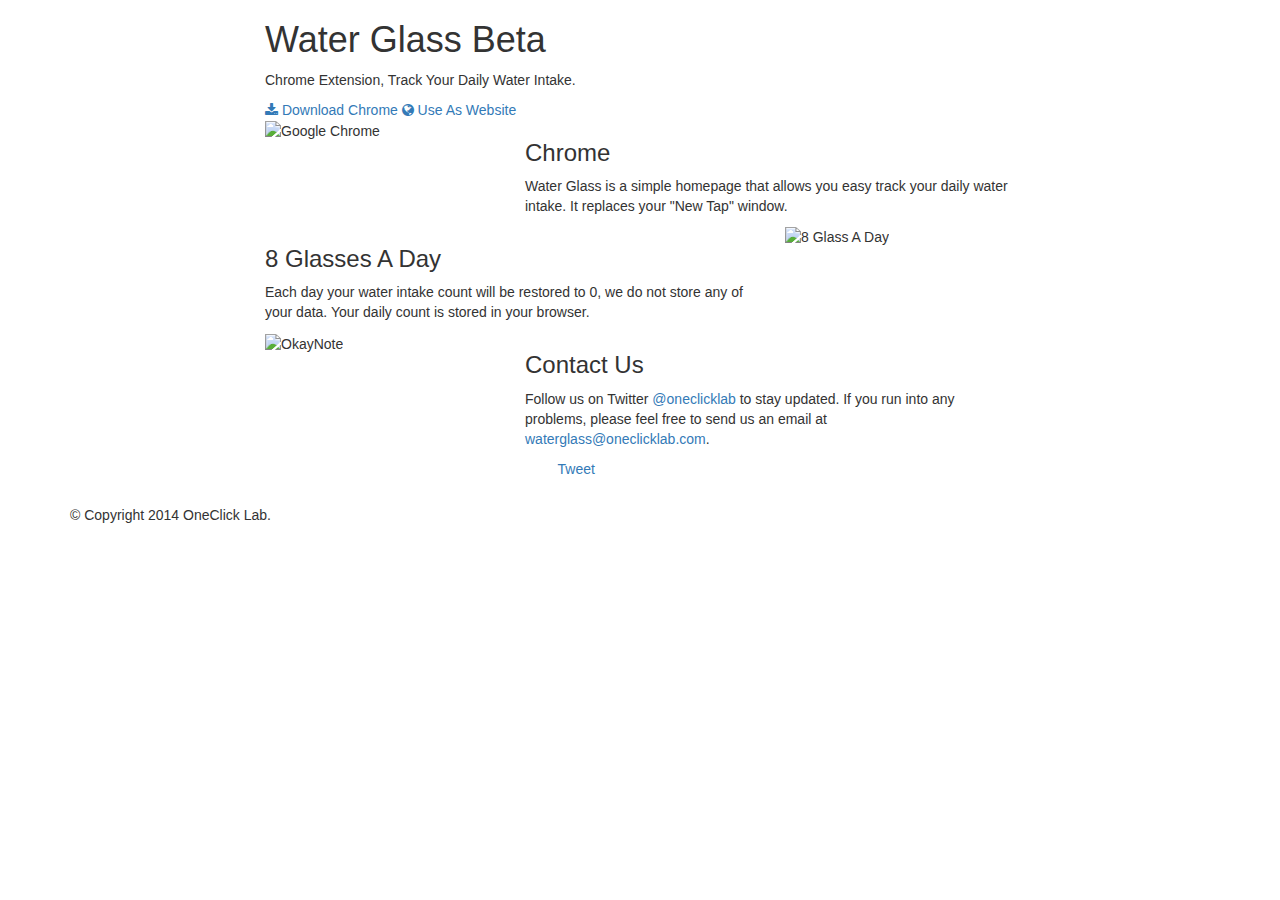
==== views/index.html @ e4f4fdf8 "Initial release" ====
<!DOCTYPE html>
<html lang="en">
<head>
    <meta charset="UTF-8">
    <title>Water Glass - Google Chrome Browser Extension</title>
    <meta name="description" content="Google Chrome Browser Extension To Track Water Intake.">
    <meta name="keywords" content="Chrome,Extension,Water, Glass">
    <meta name="author" content="OneClick Lab">
    <meta name="viewport" content="width=device-width, initial-scale=1">
    <link href="http://maxcdn.bootstrapcdn.com/bootstrap/3.2.0/css/bootstrap.min.css" rel="stylesheet">
    <link href='http://fonts.googleapis.com/css?family=Open+Sans:400,300,600,700' rel='stylesheet' type='text/css'>
    <link href="http://maxcdn.bootstrapcdn.com/font-awesome/4.2.0/css/font-awesome.min.css" rel="stylesheet">
    <link href="/css/style.css" rel="stylesheet" type="text/css">
</head>
<body>
    <div class="container">
        <header>
            <div class="row">
                <div class="col-md-8 col-md-offset-2">
                    <h1>Water Glass <span class="beta">Beta</span></h1>
                    <p class="description">Chrome Extension, Track Your Daily Water Intake.</p>

                    <div class="call-to-action">
                        <a href="#" class="button orange"><i class="fa fa-download"></i> Download Chrome</a>
                        <a href="#" class="button orange"><i class="fa fa-globe"></i> Use As Website</a>
                    </div>
                </div>
            </div>
        </header>

        <section>
            <div class="row">
                <div class="col-md-8 col-md-offset-2">
                    <div class="row">
                        <div class="col-md-4 col-sm-4 center">
                            <img src="/img/chrome.png" alt="Google Chrome" class="feature-items" />
                        </div>
                        <div class="col-md-8 col-sm-8">
                            <h3>Chrome</h3>
                            <p>Water Glass is a simple homepage that allows you easy track your daily water intake. It replaces your "New Tap" window.</p>                            
                        </div>
                    </div>
                </div>
            </div>
        </section>

        <section>
            <div class="row">
                <div class="col-md-8 col-md-offset-2">
                    <div class="row">
                        <div class="visible-xs col-md-4 col-sm-4 center">
                            <img src="/img/today.png" alt="8 Glass A Day" class="feature-items" />
                        </div>
                        <div class="col-md-8 col-sm-8">
                            <h3>8 Glasses A Day</h3>
                            <p>Each day your water intake count will be restored to 0, we do not store any of your data. Your daily count is stored in your browser.</p>                            
                        </div>
                        <div class="hidden-xs col-md-4 col-sm-4 center">
                            <img src="/img/today.png" alt="8 Glass A Day" class="feature-items" />
                        </div>
                    </div>
                </div>
            </div>
        </section>

        <section>
            <div class="row">
                <div class="col-md-8 col-md-offset-2">
                    <div class="row">
                        <div class="col-md-4 col-sm-4 center">
                            <img src="/img/social.png" alt="OkayNote" class="feature-items" />
                        </div>
                        <div class="col-md-8 col-sm-8">
                            <h3>Contact Us</h3>
                            <p>
                                Follow us on Twitter <a href="http://twitter.com/oneclicklab">@oneclicklab</a> to stay updated. If you run into any problems, please feel free to send us an email at <a href="mailto:waterglass@oneclicklab.com" target="_blank">waterglass@oneclicklab.com</a>.
                            </p>                            
                        </div>
                    </div>
                </div>
            </div>
        </section>

        <section>
            <div class="row">
                <div class="col-md-3 col-md-offset-5">
                    <div class="twitter">
                        <a href="https://twitter.com/share" class="twitter-share-button" data-url="http://waterglass.oneclicklab.com" data-via="oneclicklab">Tweet</a>
                        <script>!function(d,s,id){var js,fjs=d.getElementsByTagName(s)[0],p=/^http:/.test(d.location)?'http':'https';if(!d.getElementById(id)){js=d.createElement(s);js.id=id;js.src=p+'://platform.twitter.com/widgets.js';fjs.parentNode.insertBefore(js,fjs);}}(document, 'script', 'twitter-wjs');</script>
                    </div>
                    <div class="facebook">
                        <iframe src="//www.facebook.com/plugins/like.php?href=http%3A%2F%2Fwaterglass.oneclicklab.com&amp;width&amp;layout=button_count&amp;action=like&amp;show_faces=true&amp;share=false&amp;height=21" scrolling="no" frameborder="0" style="border:none; overflow:hidden; height:21px;" allowTransparency="true"></iframe>
                    </div>
                </div>
            </div>
        </section>

        <footer class="footer center">
            <p>&copy; Copyright 2014 OneClick Lab.</p>
        </footer>
    </div>
</body>
</html>
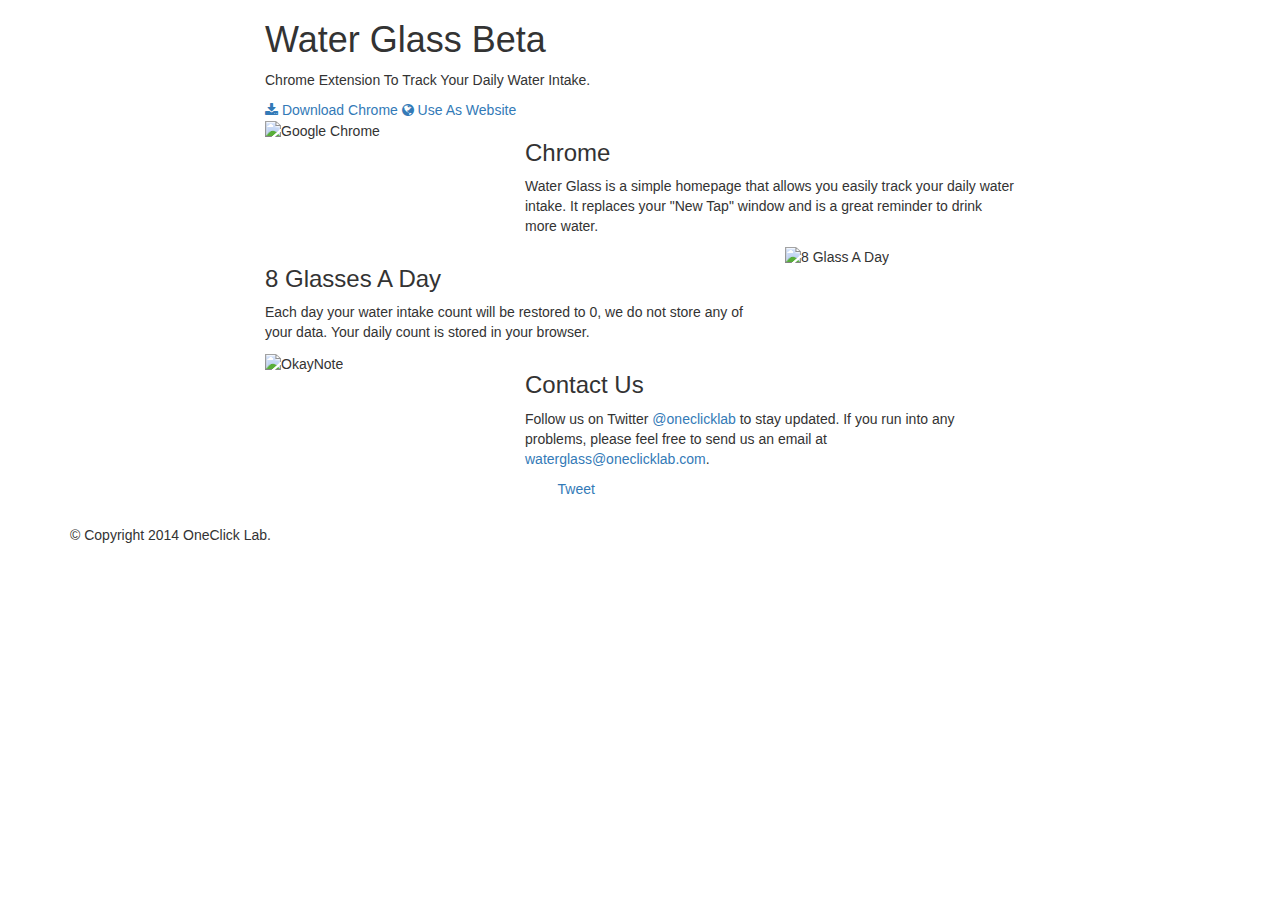
==== commit 6e2bb212: "Added google event calls" ====
--- a/views/index.html
+++ b/views/index.html
@@ -2,7 +2,7 @@
 <html lang="en">
 <head>
     <meta charset="UTF-8">
-    <title>Water Glass - Google Chrome Browser Extension</title>
+    <title>Water Glass - Chrome Extension To Track Your Daily Water Intake</title>
     <meta name="description" content="Google Chrome Browser Extension To Track Water Intake.">
     <meta name="keywords" content="Chrome,Extension,Water, Glass">
     <meta name="author" content="OneClick Lab">
@@ -11,6 +11,17 @@
     <link href='http://fonts.googleapis.com/css?family=Open+Sans:400,300,600,700' rel='stylesheet' type='text/css'>
     <link href="http://maxcdn.bootstrapcdn.com/font-awesome/4.2.0/css/font-awesome.min.css" rel="stylesheet">
     <link href="/css/style.css" rel="stylesheet" type="text/css">
+
+    <script>
+      (function(i,s,o,g,r,a,m){i['GoogleAnalyticsObject']=r;i[r]=i[r]||function(){
+      (i[r].q=i[r].q||[]).push(arguments)},i[r].l=1*new Date();a=s.createElement(o),
+      m=s.getElementsByTagName(o)[0];a.async=1;a.src=g;m.parentNode.insertBefore(a,m)
+      })(window,document,'script','//www.google-analytics.com/analytics.js','ga');
+
+      ga('create', 'UA-48564200-5', 'auto');
+      ga('send', 'pageview');
+
+    </script>
 </head>
 <body>
     <div class="container">
@@ -18,11 +29,11 @@
             <div class="row">
                 <div class="col-md-8 col-md-offset-2">
                     <h1>Water Glass <span class="beta">Beta</span></h1>
-                    <p class="description">Chrome Extension, Track Your Daily Water Intake.</p>
+                    <p class="description">Chrome Extension To Track Your Daily Water Intake.</p>
 
                     <div class="call-to-action">
-                        <a href="#" class="button orange"><i class="fa fa-download"></i> Download Chrome</a>
-                        <a href="#" class="button orange"><i class="fa fa-globe"></i> Use As Website</a>
+                        <a href="#" onclick="ga('send', 'event', 'Site', 'Download Plugin');" class="button orange"><i class="fa fa-download"></i> Download Chrome</a>
+                        <a href="/glass" onclick="ga('send', 'event', 'Site', 'Use As Website');" class="button orange"><i class="fa fa-globe"></i> Use As Website</a>
                     </div>
                 </div>
             </div>
@@ -37,7 +48,7 @@
                         </div>
                         <div class="col-md-8 col-sm-8">
                             <h3>Chrome</h3>
-                            <p>Water Glass is a simple homepage that allows you easy track your daily water intake. It replaces your "New Tap" window.</p>                            
+                            <p>Water Glass is a simple homepage that allows you easily track your daily water intake. It replaces your "New Tap" window and is a great reminder to drink more water.</p>                            
                         </div>
                     </div>
                 </div>
@@ -73,7 +84,7 @@
                         <div class="col-md-8 col-sm-8">
                             <h3>Contact Us</h3>
                             <p>
-                                Follow us on Twitter <a href="http://twitter.com/oneclicklab">@oneclicklab</a> to stay updated. If you run into any problems, please feel free to send us an email at <a href="mailto:waterglass@oneclicklab.com" target="_blank">waterglass@oneclicklab.com</a>.
+                                Follow us on Twitter <a href="http://twitter.com/oneclicklab" onclick="ga('send', 'event', 'Site', 'Twitter');">@oneclicklab</a> to stay updated. If you run into any problems, please feel free to send us an email at <a href="mailto:waterglass@oneclicklab.com" target="_blank">waterglass@oneclicklab.com</a>.
                             </p>                            
                         </div>
                     </div>
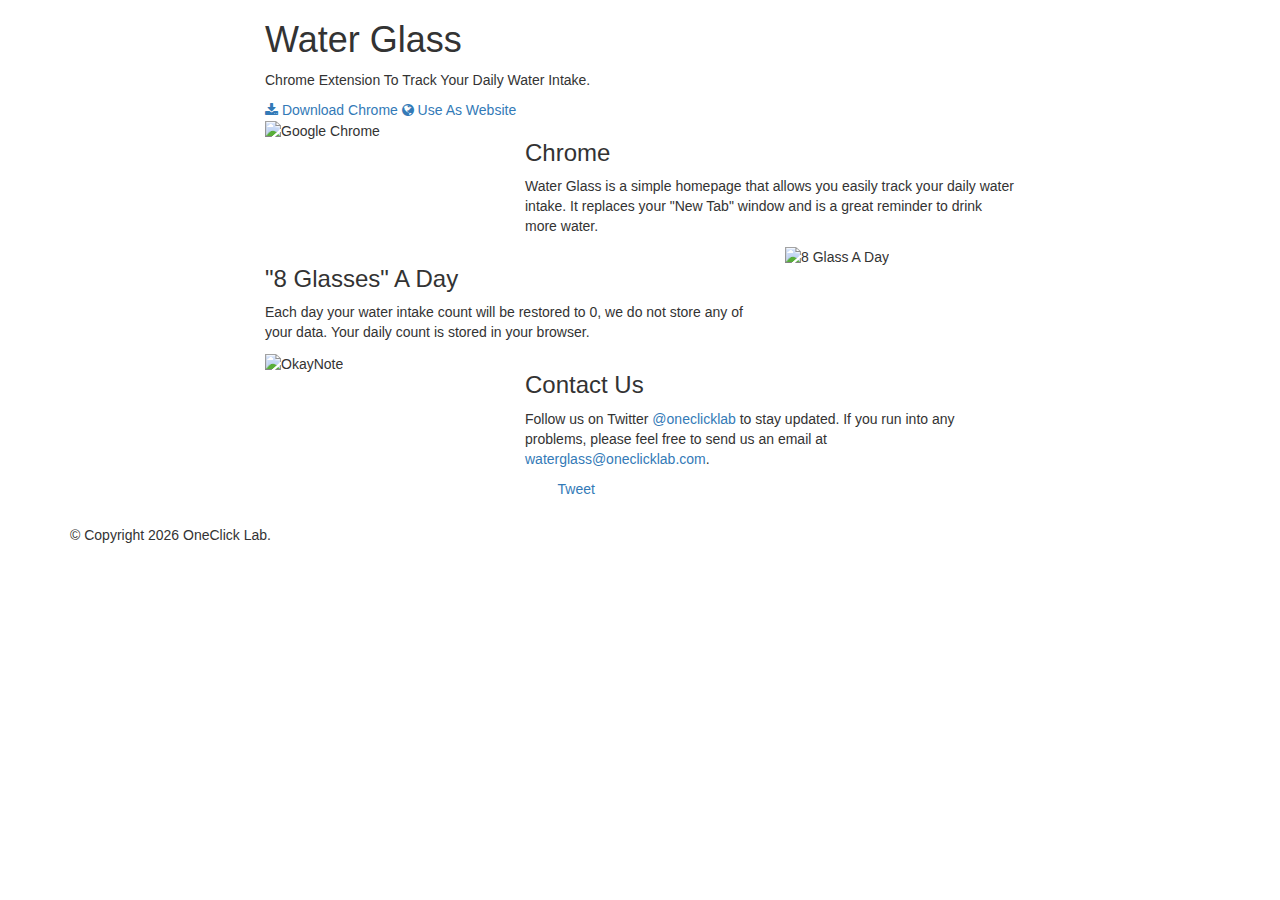
==== commit 1554abbe: "Updated the date" ====
--- a/views/index.html
+++ b/views/index.html
@@ -28,11 +28,11 @@
         <header>
             <div class="row">
                 <div class="col-md-8 col-md-offset-2">
-                    <h1>Water Glass <span class="beta">Beta</span></h1>
+                    <h1>Water Glass</h1>
                     <p class="description">Chrome Extension To Track Your Daily Water Intake.</p>
 
                     <div class="call-to-action">
-                        <a href="#" onclick="ga('send', 'event', 'Site', 'Download Plugin');" class="button orange"><i class="fa fa-download"></i> Download Chrome</a>
+                        <a href="https://chrome.google.com/webstore/detail/water-glass/cfmnokobeamddnjilinmidbkkdlheghh" onclick="ga('send', 'event', 'Site', 'Download Plugin');" class="button orange"><i class="fa fa-download"></i> Download Chrome</a>
                         <a href="/glass" onclick="ga('send', 'event', 'Site', 'Use As Website');" class="button orange"><i class="fa fa-globe"></i> Use As Website</a>
                     </div>
                 </div>
@@ -48,7 +48,7 @@
                         </div>
                         <div class="col-md-8 col-sm-8">
                             <h3>Chrome</h3>
-                            <p>Water Glass is a simple homepage that allows you easily track your daily water intake. It replaces your "New Tap" window and is a great reminder to drink more water.</p>                            
+                            <p>Water Glass is a simple homepage that allows you easily track your daily water intake. It replaces your "New Tab" window and is a great reminder to drink more water.</p>                            
                         </div>
                     </div>
                 </div>
@@ -63,7 +63,7 @@
                             <img src="/img/today.png" alt="8 Glass A Day" class="feature-items" />
                         </div>
                         <div class="col-md-8 col-sm-8">
-                            <h3>8 Glasses A Day</h3>
+                            <h3>"8 Glasses" A Day</h3>
                             <p>Each day your water intake count will be restored to 0, we do not store any of your data. Your daily count is stored in your browser.</p>                            
                         </div>
                         <div class="hidden-xs col-md-4 col-sm-4 center">
@@ -107,7 +107,7 @@
         </section>
 
         <footer class="footer center">
-            <p>&copy; Copyright 2014 OneClick Lab.</p>
+            <p>&copy; Copyright <script type="text/javascript"> document.write(new Date().getFullYear()); </script> OneClick Lab.</p>
         </footer>
     </div>
 </body>
